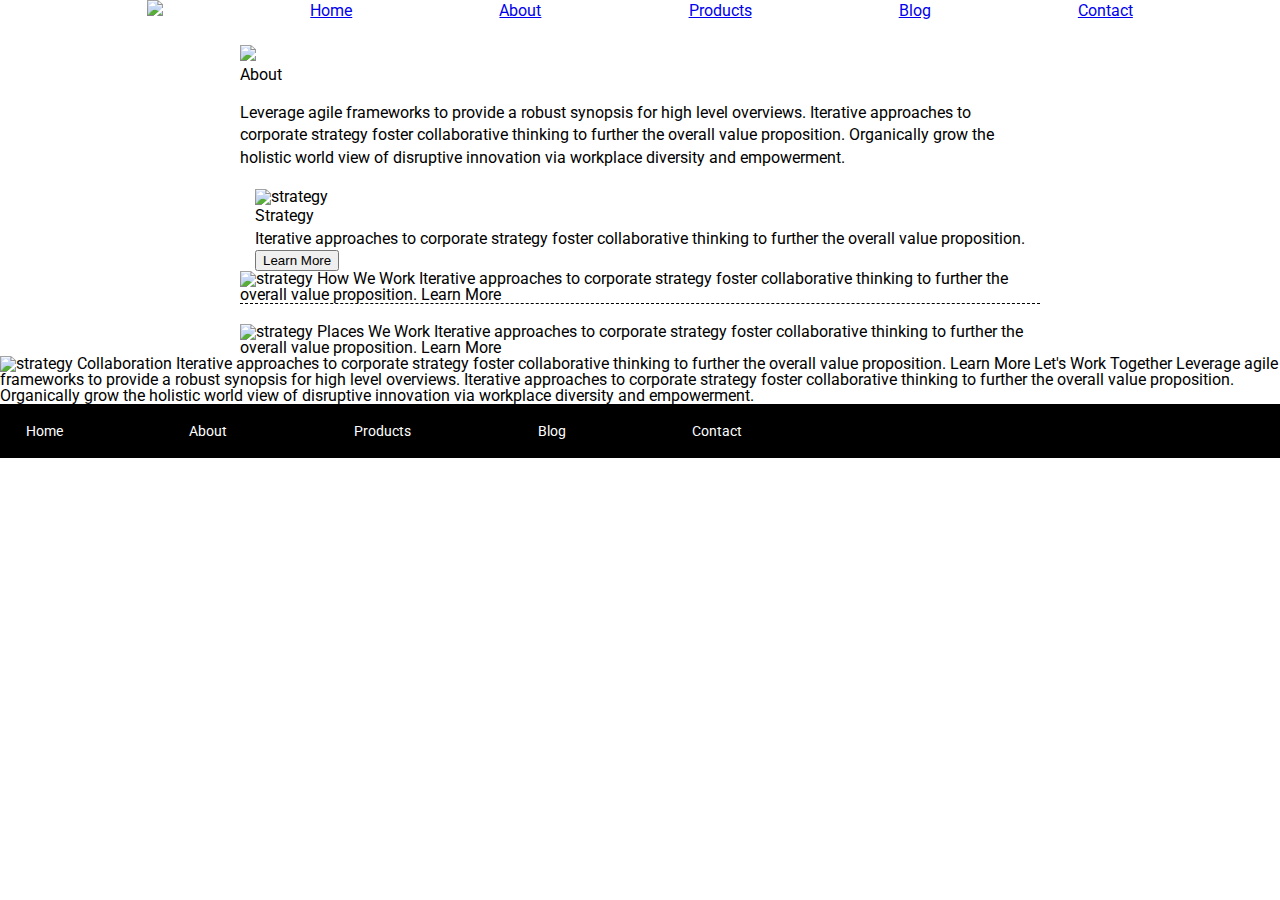
==== about.html @ 629f90e6 "FInal submission." ====
<!doctype html>

<html lang="en">
<head>
  <meta charset="utf-8">

  <title>Sprint Challenge - About</title>

  <link href="https://fonts.googleapis.com/css?family=Roboto|Rubik" rel="stylesheet">
  <link rel="stylesheet" href="css/index.css">

</head>

<body>
  <header>
        
    <nav>
        <div><img src = "assets/lambda-black.png"></div>
        <div><a href = "index.html">Home</a></div>
        <div><a href = "about.html">About</a></div>
        <div><a href = "#">Products</a></div>
        <div><a href = "#">Blog</a></div>
        <div><a href = "#">Contact</a></div>
    </nav>
</header>


    <div class="container about-page">
      <img src = "./img/jumbo-about.png">
    <p>About</p>
    <br>

    <p>Leverage agile frameworks to provide a robust synopsis for high level overviews. Iterative approaches to corporate strategy foster collaborative thinking to further the overall value proposition. Organically grow the holistic world view of disruptive innovation via workplace diversity and empowerment.</p>
<div class="top-content">
  <div>
    <img src="img/about-plan.png" alt="strategy">
    
    <p>Strategy</p>
    
    <p>Iterative approaches to corporate strategy foster collaborative thinking to further the overall value proposition.</p>

    <button>Learn More</button>
  </div>

  <div>
    <img src="img/about-working.png" alt="strategy">
    
    How We Work
    
    Iterative approaches to corporate strategy foster collaborative thinking to further the overall value proposition.

    Learn More
  </div>
</div>

    <img src="img/about-office.png" alt="strategy">
    
    Places We Work

    Iterative approaches to corporate strategy foster collaborative thinking to further the overall value proposition.

    Learn More
  
  </div>
    <img src="img/about-meeting.png" alt="strategy">
    
    Collaboration
    
    Iterative approaches to corporate strategy foster collaborative thinking to further the overall value proposition.

    Learn More
  
  
    Let's Work Together

    Leverage agile frameworks to provide a robust synopsis for high level overviews. Iterative approaches to corporate strategy foster collaborative thinking to further the overall value proposition. Organically grow the holistic world view of disruptive innovation via workplace diversity and empowerment.
  

      <footer>
        <nav>
          <a href="index.html">Home</a>
          <a href="#">About</a>
          <a href="#">Products</a>
          <a href="#">Blog</a>
          <a href="#">Contact</a>
        </nav>
      </footer>
    </div><!-- container -->        
</body>
</html>
---- css/index.css ----
/* http://meyerweb.com/eric/tools/css/reset/ 
   v2.0 | 20110126
   License: none (public domain)
*/

html, body, div, span, applet, object, iframe,
h1, h2, h3, h4, h5, h6, p, blockquote, pre,
a, abbr, acronym, address, big, cite, code,
del, dfn, em, img, ins, kbd, q, s, samp,
small, strike, strong, sub, sup, tt, var,
b, u, i, center,
dl, dt, dd, ol, ul, li,
fieldset, form, label, legend,
table, caption, tbody, tfoot, thead, tr, th, td,
article, aside, canvas, details, embed, 
figure, figcaption, footer, header, hgroup, 
menu, nav, output, ruby, section, summary,
time, mark, audio, video {
	margin: 0;
	padding: 0;
	border: 0;
	font-size: 100%;
	font: inherit;
	vertical-align: baseline;
}
/* HTML5 display-role reset for older browsers */
article, aside, details, figcaption, figure, 
footer, header, hgroup, menu, nav, section {
	display: block;
}
body {
	line-height: 1;
}
ol, ul {
	list-style: none;
}
blockquote, q {
	quotes: none;
}
blockquote:before, blockquote:after,
q:before, q:after {
	content: '';
	content: none;
}
table {
	border-collapse: collapse;
	border-spacing: 0;
}

* {
    box-sizing: border-box;
}

html, body {
    height: 100%;
    font-family: 'Roboto', sans-serif;
}

h1, h2, h3, h4, h5 {
    font-size: 18px;
    margin-bottom: 15px;
    font-family: 'Rubik', sans-serif;
}

p {
    line-height: 1.4;
}

nav {
    display: flex;
    justify-content: space-evenly;
    align-items: flex-end;
    margin-bottom: 2%;
    text-decoration: none;
}

nav div {
    text-decoration: none;
}
.container {
    width: 800px;
    margin: 0 auto;
}

.top-content {
    display: flex;
    flex-wrap: wrap;
    justify-content: space-evenly;
    margin-bottom: 20px;
    border-bottom: 1px dashed black;
    margin-top: 20px;
}

.top-content .text-container {
    width: 48%;
    padding: 0 1%;
    padding-bottom: 20px;  
}

.middle-content {
    margin-bottom: 20px;
    border-bottom: 1px dashed black;
}

.middle-content h2 {
    padding: 0 2%;
    margin-bottom: 0;
}

.middle-content .boxes {
    display: flex;
    flex-wrap: wrap;
    justify-content: space-evenly;
}

#box1 {
    background:teal;
}

#box2 {
    background:gold;
}

#box3 {
    background:cadetblue;
}

#box4 {
    background:coral;
}

#box5 {
    background:crimson;
}

#box6 {
    background:forestgreen;
}

#box7 {
    background:darkorchid;
}

#box8 {
    background:hotpink;
}

#box9 {
    background:indigo;
}

#box10 {
    background:dodgerblue;
}

.middle-content .boxes .box {
    width: 12.5%;
    height: 100px;
    /* background: black; */
    margin: 20px 2.5%;
    color: white;
    display: flex;
    align-items: center;
    justify-content: center;
}

.bottom-content {
    display: flex;
    margin: 0 2% 20px;
    justify-content: space-around;
}

.bottom-content .text-container {
    padding-right: 4%;
}

.bottom-content .text-container:last-child {
    padding-right: 0;
}

footer {
    width: 100%;
    background: black;
}

footer nav {
    width: 60%;
    display: flex;
    justify-content: space-between;
    align-items: center;
    padding: 20px 2%;
    font-size: 14px;
}

footer nav a {
    color: white;
    text-decoration: none;
}
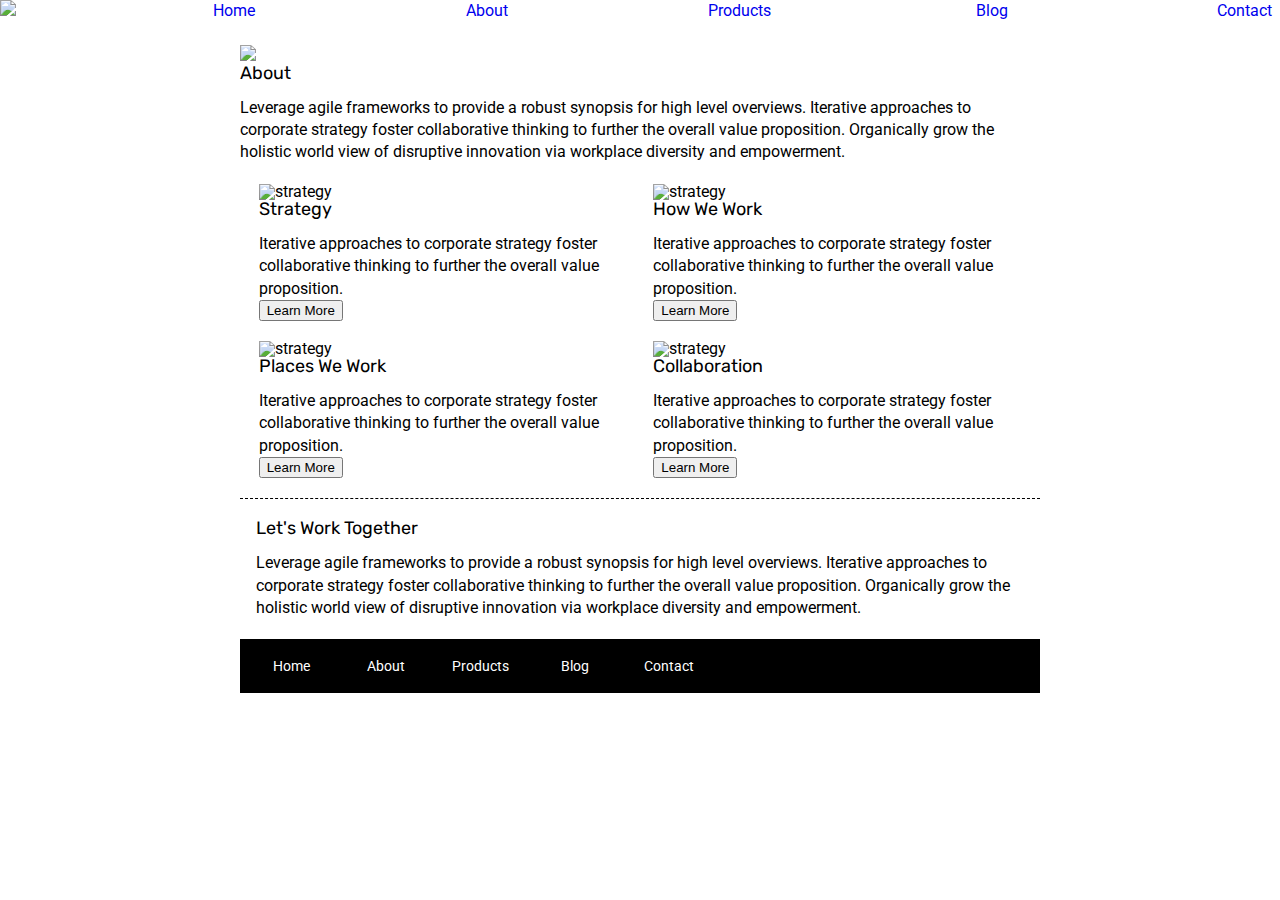
==== commit 059c7244: "MVP, a few more adjustments" ====
--- a/about.html
+++ b/about.html
@@ -15,7 +15,7 @@
   <header>
         
     <nav>
-        <div><img src = "assets/lambda-black.png"></div>
+       <div><img src = "assets/lambda-black.png"></div>
         <div><a href = "index.html">Home</a></div>
         <div><a href = "about.html">About</a></div>
         <div><a href = "#">Products</a></div>
@@ -25,56 +25,64 @@
 </header>
 
 
-    <div class="container about-page">
-      <img src = "./img/jumbo-about.png">
-    <p>About</p>
-    <br>
+<div class="container about-page">
 
-    <p>Leverage agile frameworks to provide a robust synopsis for high level overviews. Iterative approaches to corporate strategy foster collaborative thinking to further the overall value proposition. Organically grow the holistic world view of disruptive innovation via workplace diversity and empowerment.</p>
+    
+<div>
+  <img src = "./img/jumbo-about.png">
+  
+  <h2>About</h2>
+  
+  <p>Leverage agile frameworks to provide a robust synopsis for high level overviews. Iterative approaches to corporate strategy foster collaborative thinking to further the overall value proposition. Organically grow the holistic world view of disruptive innovation via workplace diversity and empowerment.</p>
+
+</div>
+
 <div class="top-content">
-  <div>
+  <div class = "text-container">
     <img src="img/about-plan.png" alt="strategy">
     
-    <p>Strategy</p>
+    <h2>Strategy</h2>
     
     <p>Iterative approaches to corporate strategy foster collaborative thinking to further the overall value proposition.</p>
 
     <button>Learn More</button>
   </div>
 
-  <div>
+  <div class = "text-container">
     <img src="img/about-working.png" alt="strategy">
+  
+    <h2>How We Work</h2>
     
-    How We Work
+    <p>Iterative approaches to corporate strategy foster collaborative thinking to further the overall value proposition.</p>
     
-    Iterative approaches to corporate strategy foster collaborative thinking to further the overall value proposition.
+    <button>Learn More</button>
+  </div>
 
-    Learn More
+<div class = "text-container">
+    <img src="img/about-office.png" alt="strategy">
+  
+    <h2>Places We Work</h2>
+    
+    <p>Iterative approaches to corporate strategy foster collaborative thinking to further the overall value proposition.</p>
+    
+    <button>Learn More</button>
   </div>
-</div>
-
-    <img src="img/about-office.png" alt="strategy">
+  
+  <div class = "text-container">
+    <img src="img/about-meeting.png" alt="strategy">
+  
+    <h2>Collaboration</h2>
     
-    Places We Work
-
-    Iterative approaches to corporate strategy foster collaborative thinking to further the overall value proposition.
-
-    Learn More
-  
+    <p>Iterative approaches to corporate strategy foster collaborative thinking to further the overall value proposition.</p>
+    
+    <button>Learn More</h2></button>
   </div>
-    <img src="img/about-meeting.png" alt="strategy">
+</div>  
+  <div class = "bottom-content">
+    <h2>Let's Work Together</h2>
     
-    Collaboration
-    
-    Iterative approaches to corporate strategy foster collaborative thinking to further the overall value proposition.
-
-    Learn More
-  
-  
-    Let's Work Together
-
-    Leverage agile frameworks to provide a robust synopsis for high level overviews. Iterative approaches to corporate strategy foster collaborative thinking to further the overall value proposition. Organically grow the holistic world view of disruptive innovation via workplace diversity and empowerment.
-  
+    <p>Leverage agile frameworks to provide a robust synopsis for high level overviews. Iterative approaches to corporate strategy foster collaborative thinking to further the overall value proposition. Organically grow the holistic world view of disruptive innovation via workplace diversity and empowerment.</p>
+  </div>
 
       <footer>
         <nav>
--- a/css/index.css
+++ b/css/index.css
@@ -68,14 +68,26 @@
 
 nav {
     display: flex;
-    justify-content: space-evenly;
+    justify-content: space-between;
     align-items: flex-end;
     margin-bottom: 2%;
+}
+
+nav a {
+    display: inline-block;
     text-decoration: none;
-}
-
-nav div {
-    text-decoration: none;
+    width: 70px;
+    text-align: center;
+}
+.logo {
+    width: 20%;
+    margin-top: 2%;
+    margin-left: 2%;
+}
+
+.links {
+    display: flex;
+    justify-content: space-evenly;
 }
 .container {
     width: 800px;
@@ -100,6 +112,9 @@
 .middle-content {
     margin-bottom: 20px;
     border-bottom: 1px dashed black;
+    display: flex;
+    justify-content: space-around;
+    /* flex-wrap: wrap; */
 }
 
 .middle-content h2 {
@@ -165,9 +180,9 @@
 }
 
 .bottom-content {
-    display: flex;
+    
     margin: 0 2% 20px;
-    justify-content: space-around;
+   
 }
 
 .bottom-content .text-container {
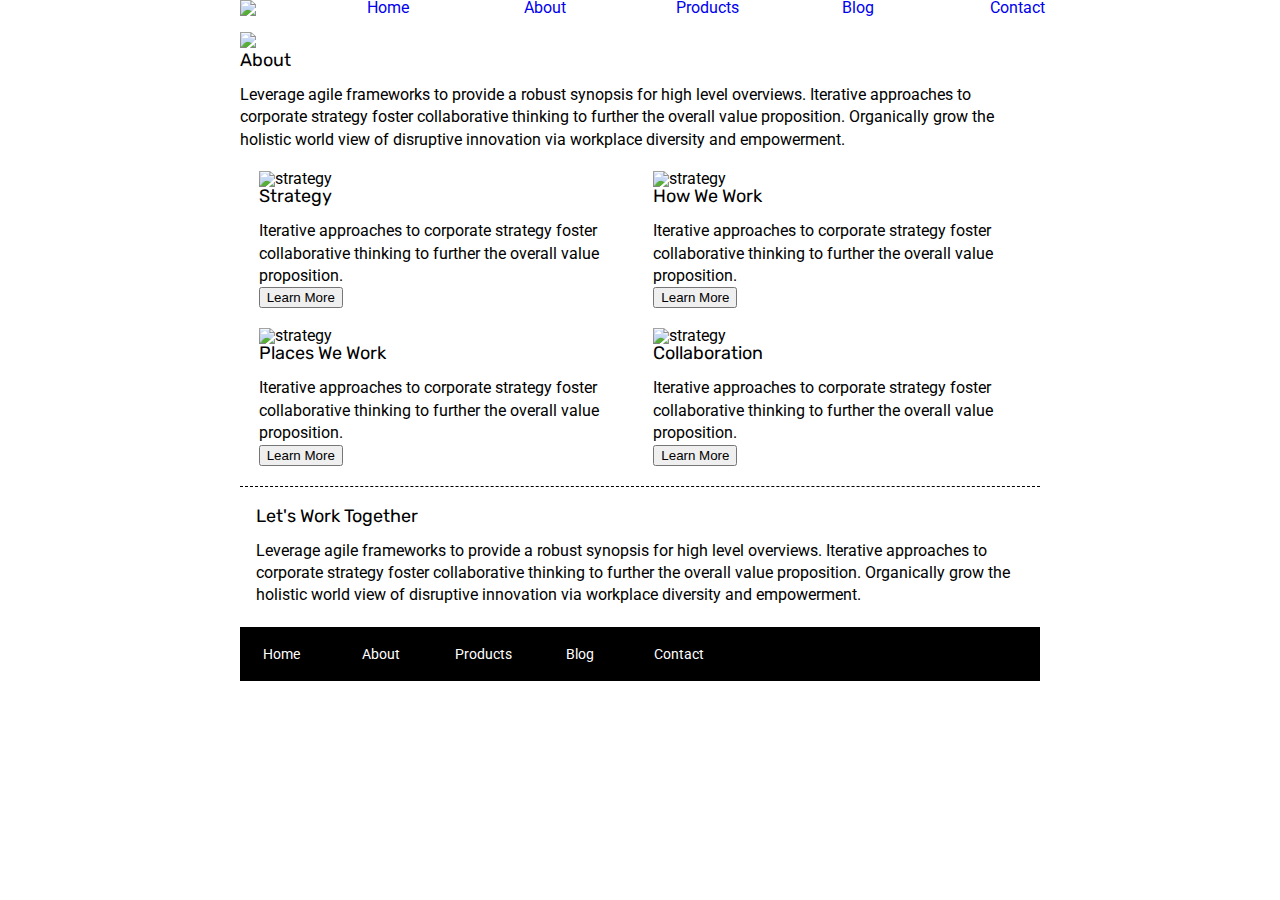
==== commit 195689a2: "MVP, a few more tweaks." ====
--- a/about.html
+++ b/about.html
@@ -12,20 +12,20 @@
 </head>
 
 <body>
+  <div class="container about-page">
   <header>
         
     <nav>
-       <div><img src = "assets/lambda-black.png"></div>
-        <div><a href = "index.html">Home</a></div>
-        <div><a href = "about.html">About</a></div>
-        <div><a href = "#">Products</a></div>
-        <div><a href = "#">Blog</a></div>
-        <div><a href = "#">Contact</a></div>
+       <img src = "assets/lambda-black.png">
+        <a href = "index.html">Home</a>
+        <a href = "about.html">About</a>
+        <a href = "#">Products</a>
+        <a href = "#">Blog</a>
+        <a href = "#">Contact</a>
     </nav>
 </header>
 
 
-<div class="container about-page">
 
     
 <div>
--- a/css/index.css
+++ b/css/index.css
@@ -76,7 +76,7 @@
 nav a {
     display: inline-block;
     text-decoration: none;
-    width: 70px;
+    width: 50px;
     text-align: center;
 }
 .logo {
@@ -87,7 +87,7 @@
 
 .links {
     display: flex;
-    justify-content: space-evenly;
+    justify-content: flex-end;
 }
 .container {
     width: 800px;
